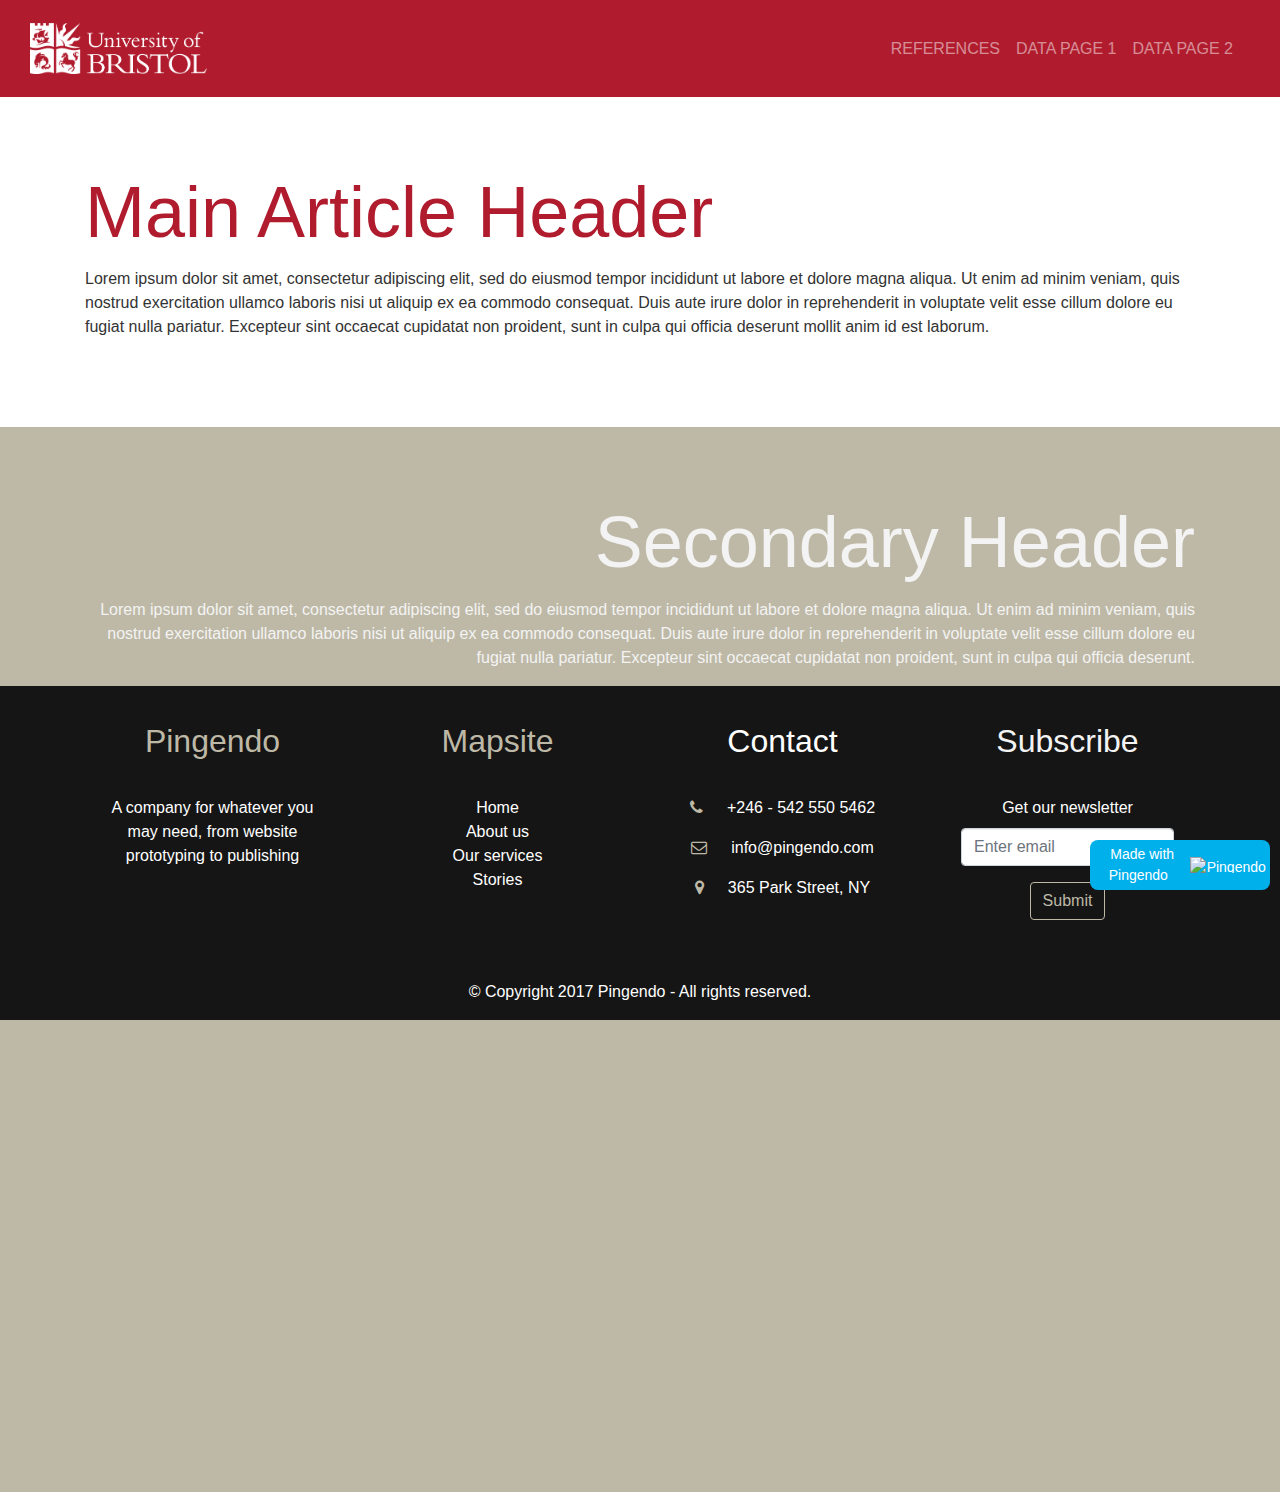
==== index.html @ 4918e7de "Update index.html" ====
<!DOCTYPE html>
<html>

<head>
  <meta charset="utf-8">
  <meta name="viewport" content="width=device-width, initial-scale=1">
  <link rel="stylesheet" href="https://cdnjs.cloudflare.com/ajax/libs/font-awesome/4.7.0/css/font-awesome.min.css" type="text/css">
  <link rel="stylesheet" href="theme.css" type="text/css"> 
  <script src="https://code.highcharts.com/highcharts.js"></script>
</head>

<body>
  <nav class="navbar navbar-expand-md bg-primary navbar-dark">
    <a class="navbar-brand" href="#">
      <img class="img-fluid d-block m-1" src="images/uob_whitelogo.png" width="200" height="100">
    </a>
    <div class="container">
      <button class="navbar-toggler navbar-toggler-right" type="button" data-toggle="collapse" data-target="#navbar2SupportedContent" aria-controls="navbar2SupportedContent" aria-expanded="false" aria-label="Toggle navigation"> <span class="navbar-toggler-icon"></span> </button>
      <div class="collapse navbar-collapse text-center justify-content-end" id="navbar2SupportedContent">
        <ul class="navbar-nav">
          <li class="nav-item">
            <a class="nav-link" href="#">REFERENCES
              <br>
            </a>
          </li>
          <li class="nav-item">
            <a class="nav-link" href="#">DATA PAGE 1</a>
          </li>
          <li class="nav-item">
            <a class="nav-link" href="#">DATA PAGE 2</a>
          </li>
        </ul>
      </div>
    </div>
  </nav>
  <div class="py-5">
    <div class="container">
      <div class="row">
        <div class="col-md-12">
          <h1 class="display-3 text-primary text-left">Main Article Header</h1>
          <p class="">Lorem ipsum dolor sit amet, consectetur adipiscing elit, sed do eiusmod tempor incididunt ut labore et dolore magna aliqua. Ut enim ad minim veniam, quis nostrud exercitation ullamco laboris nisi ut aliquip ex ea commodo consequat. Duis aute
            irure dolor in reprehenderit in voluptate velit esse cillum dolore eu fugiat nulla pariatur. Excepteur sint occaecat cupidatat non proident, sunt in culpa qui officia deserunt mollit anim id est laborum.</p>
        </div>
      </div>
    </div>
  </div>
  <div class="py-5 text-center bg-secondary">
    <div class="container">
      <div class="row">
        <div class="col-md-12">
          <div class="row">
            <div class="col-md-12">
              <h1 class="display-3 text-light text-right">Secondary Header</h1>
              <p class="text-light text-right">Lorem ipsum dolor sit amet, consectetur adipiscing elit, sed do eiusmod tempor incididunt ut labore et dolore magna aliqua. Ut enim ad minim veniam, quis nostrud exercitation ullamco laboris nisi ut aliquip ex ea commodo consequat. Duis
                aute irure dolor in reprehenderit in voluptate velit esse cillum dolore eu fugiat nulla pariatur. Excepteur sint occaecat cupidatat non proident, sunt in culpa qui officia deserunt.</p>            
            </div>
          </div>
        </div>
      </div>
    </div>
  <div class="bg-dark text-white">
    <div class="container">
      <div class="row">
        <div class="p-4 col-md-3">
          <h2 class="mb-4 text-secondary">Pingendo</h2>
          <p class="text-white">A company for whatever you may need, from website prototyping to publishing</p>
        </div>
        <div class="p-4 col-md-3">
          <h2 class="mb-4 text-secondary">Mapsite</h2>
          <ul class="list-unstyled">
            <a href="#" class="text-white">Home</a>
            <br>
            <a href="#" class="text-white">About us</a>
            <br>
            <a href="#" class="text-white">Our services</a>
            <br>
            <a href="#" class="text-white">Stories</a>
          </ul>
        </div>
        <div class="p-4 col-md-3">
          <h2 class="mb-4">Contact</h2>
          <p>
            <a href="tel:+246 - 542 550 5462" class="text-white"><i class="fa d-inline mr-3 text-secondary fa-phone"></i>+246 - 542 550 5462</a>
          </p>
          <p>
            <a href="mailto:info@pingendo.com" class="text-white"><i class="fa d-inline mr-3 text-secondary fa-envelope-o"></i>info@pingendo.com</a>
          </p>
          <p>
            <a href="https://goo.gl/maps/AUq7b9W7yYJ2" class="text-white" target="_blank"><i class="fa d-inline mr-3 fa-map-marker text-secondary"></i>365 Park Street, NY</a>
          </p>
        </div>
        <div class="p-4 col-md-3">
          <h2 class="mb-4 text-light">Subscribe</h2>
          <form>
            <fieldset class="form-group text-white"> <label for="exampleInputEmail1">Get our newsletter</label>
              <input type="email" class="form-control" id="exampleInputEmail1" placeholder="Enter email"> </fieldset>
            <button type="submit" class="btn btn-outline-secondary">Submit</button>
          </form>
        </div>
      </div>
      <div class="row">
        <div class="col-md-12 mt-3">
          <p class="text-center text-white">© Copyright 2017 Pingendo - All rights reserved. </p>
        </div>
      </div>
    </div>
  </div>
  <div id="container" style="width:100%; height:400px;">
  <script>
   $(function () { 
    var myChart = Highcharts.chart('container', {
        chart: {
            type: 'bar'
        },
        title: {
            text: 'Fruit Consumption'
        },
        xAxis: {
            categories: ['Apples', 'Bananas', 'Oranges']
        },
        yAxis: {
            title: {
                text: 'Fruit eaten'
            }
        },
        series: [{
            name: 'Jane',
            data: [1, 0, 4]
        }, {
            name: 'John',
            data: [5, 7, 3]
        }]
    });
});
            </script>
            </div>
  <script src="https://code.jquery.com/jquery-3.2.1.slim.min.js" integrity="sha384-KJ3o2DKtIkvYIK3UENzmM7KCkRr/rE9/Qpg6aAZGJwFDMVNA/GpGFF93hXpG5KkN" crossorigin="anonymous"></script>
  <script src="https://cdnjs.cloudflare.com/ajax/libs/popper.js/1.12.9/umd/popper.min.js" integrity="sha384-ApNbgh9B+Y1QKtv3Rn7W3mgPxhU9K/ScQsAP7hUibX39j7fakFPskvXusvfa0b4Q" crossorigin="anonymous"></script>
  <script src="https://maxcdn.bootstrapcdn.com/bootstrap/4.0.0/js/bootstrap.min.js" integrity="sha384-JZR6Spejh4U02d8jOt6vLEHfe/JQGiRRSQQxSfFWpi1MquVdAyjUar5+76PVCmYl" crossorigin="anonymous"></script>
  <pingendo onclick="window.open('https://pingendo.com/', '_blank')" style="cursor:pointer;position: fixed;bottom: 10px;right:10px;padding:4px;background-color: #00b0eb;border-radius: 8px; width:180px;display:flex;flex-direction:row;align-items:center;justify-content:center;font-size:14px;color:white">Made with Pingendo&nbsp;&nbsp;
    <img src="https://pingendo.com/site-assets/Pingendo_logo_big.png" class="d-block" alt="Pingendo logo" height="16">
  </pingendo>
</body>

</html>
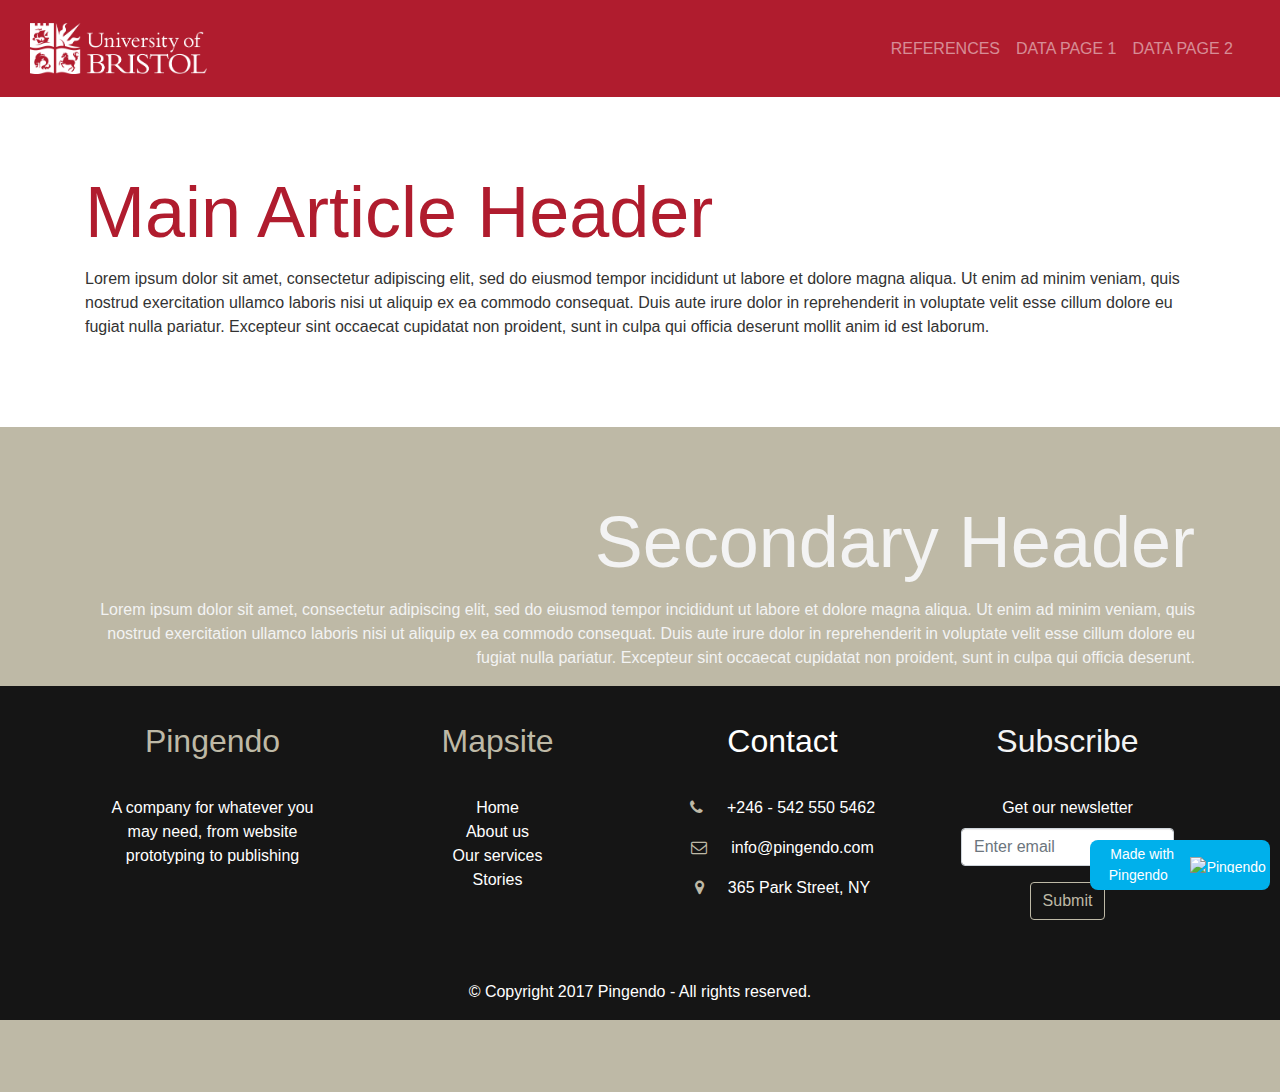
==== commit 2a89a354: "Update index.html" ====
--- a/index.html
+++ b/index.html
@@ -105,35 +105,6 @@
       </div>
     </div>
   </div>
-  <div id="container" style="width:100%; height:400px;">
-  <script>
-   $(function () { 
-    var myChart = Highcharts.chart('container', {
-        chart: {
-            type: 'bar'
-        },
-        title: {
-            text: 'Fruit Consumption'
-        },
-        xAxis: {
-            categories: ['Apples', 'Bananas', 'Oranges']
-        },
-        yAxis: {
-            title: {
-                text: 'Fruit eaten'
-            }
-        },
-        series: [{
-            name: 'Jane',
-            data: [1, 0, 4]
-        }, {
-            name: 'John',
-            data: [5, 7, 3]
-        }]
-    });
-});
-            </script>
-            </div>
   <script src="https://code.jquery.com/jquery-3.2.1.slim.min.js" integrity="sha384-KJ3o2DKtIkvYIK3UENzmM7KCkRr/rE9/Qpg6aAZGJwFDMVNA/GpGFF93hXpG5KkN" crossorigin="anonymous"></script>
   <script src="https://cdnjs.cloudflare.com/ajax/libs/popper.js/1.12.9/umd/popper.min.js" integrity="sha384-ApNbgh9B+Y1QKtv3Rn7W3mgPxhU9K/ScQsAP7hUibX39j7fakFPskvXusvfa0b4Q" crossorigin="anonymous"></script>
   <script src="https://maxcdn.bootstrapcdn.com/bootstrap/4.0.0/js/bootstrap.min.js" integrity="sha384-JZR6Spejh4U02d8jOt6vLEHfe/JQGiRRSQQxSfFWpi1MquVdAyjUar5+76PVCmYl" crossorigin="anonymous"></script>
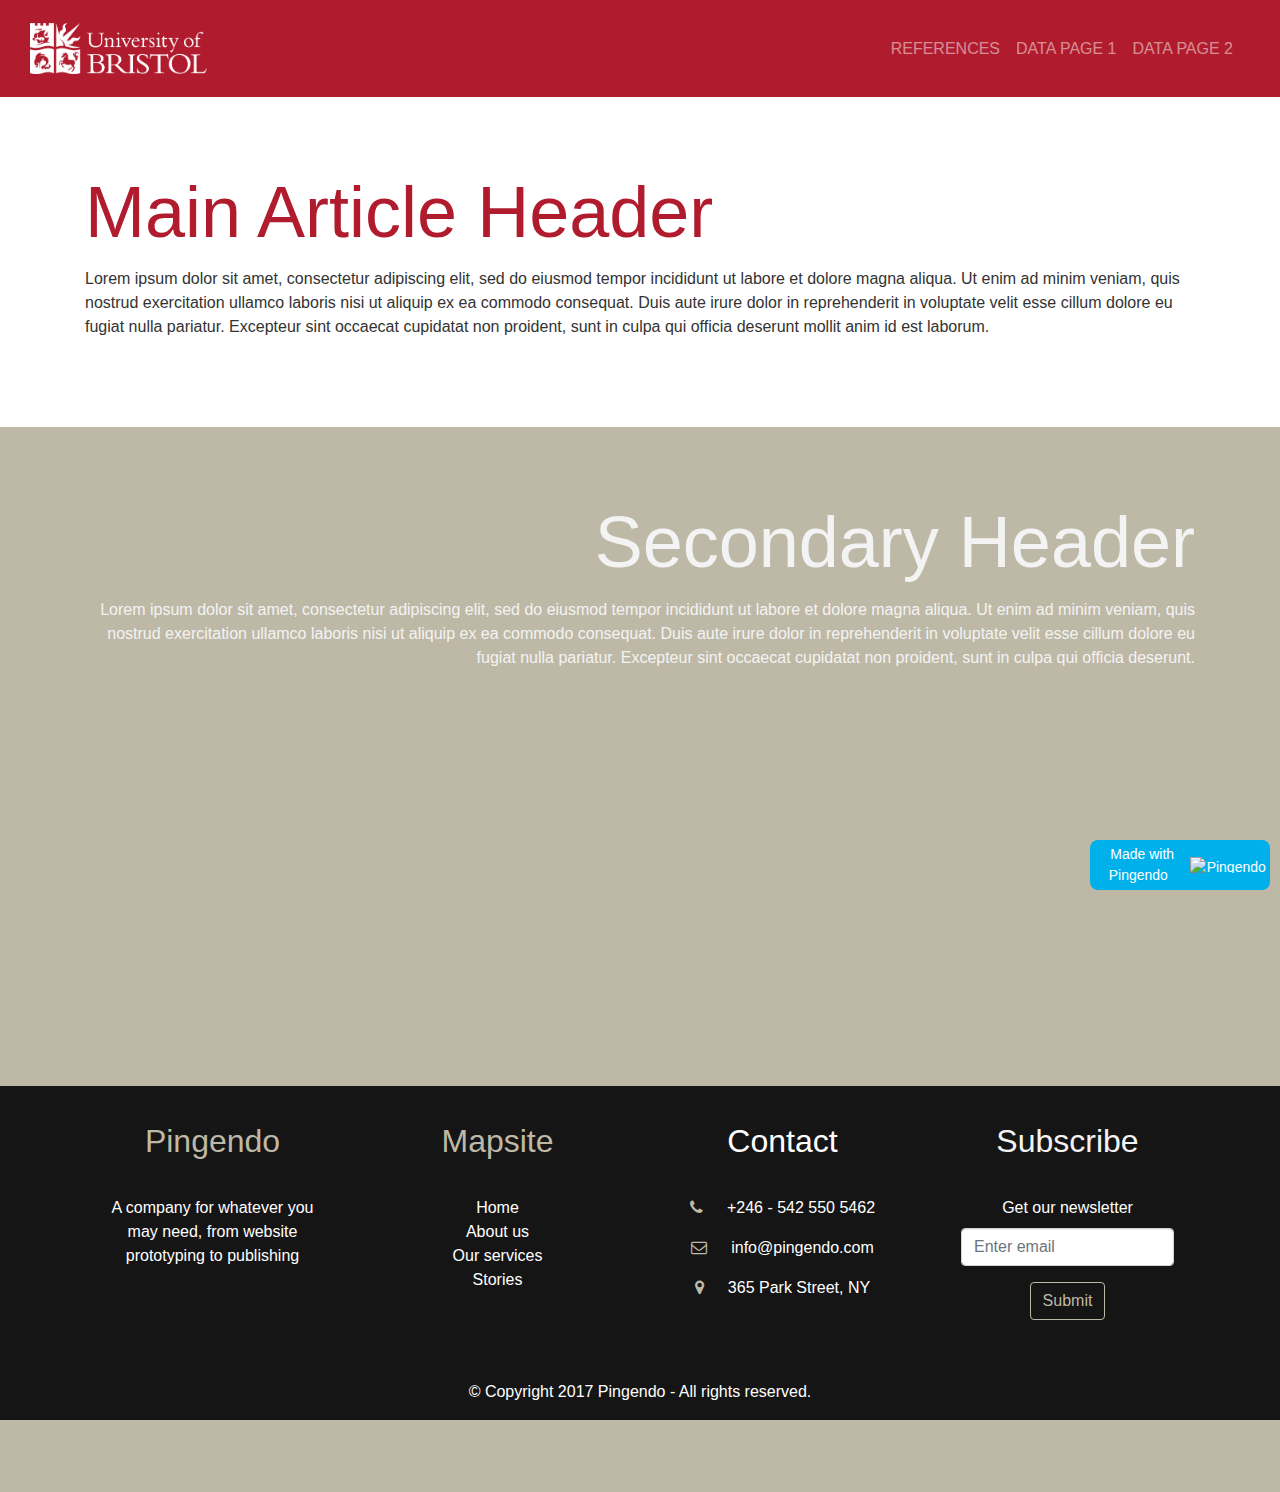
==== commit eb5d3e11: "Added javascript file" ====
--- a/index.html
+++ b/index.html
@@ -5,23 +5,21 @@
   <meta charset="utf-8">
   <meta name="viewport" content="width=device-width, initial-scale=1">
   <link rel="stylesheet" href="https://cdnjs.cloudflare.com/ajax/libs/font-awesome/4.7.0/css/font-awesome.min.css" type="text/css">
-  <link rel="stylesheet" href="theme.css" type="text/css"> 
+  <link rel="stylesheet" href="theme.css" type="text/css">
   <script src="https://code.highcharts.com/highcharts.js"></script>
 </head>
 
 <body>
   <nav class="navbar navbar-expand-md bg-primary navbar-dark">
     <a class="navbar-brand" href="#">
-      <img class="img-fluid d-block m-1" src="images/uob_whitelogo.png" width="200" height="100">
-    </a>
+      <img class="img-fluid d-block m-1" src="images/uob_whitelogo.png" width="200" height="100"> </a>
     <div class="container">
       <button class="navbar-toggler navbar-toggler-right" type="button" data-toggle="collapse" data-target="#navbar2SupportedContent" aria-controls="navbar2SupportedContent" aria-expanded="false" aria-label="Toggle navigation"> <span class="navbar-toggler-icon"></span> </button>
       <div class="collapse navbar-collapse text-center justify-content-end" id="navbar2SupportedContent">
         <ul class="navbar-nav">
           <li class="nav-item">
             <a class="nav-link" href="#">REFERENCES
-              <br>
-            </a>
+              <br> </a>
           </li>
           <li class="nav-item">
             <a class="nav-link" href="#">DATA PAGE 1</a>
@@ -52,65 +50,69 @@
             <div class="col-md-12">
               <h1 class="display-3 text-light text-right">Secondary Header</h1>
               <p class="text-light text-right">Lorem ipsum dolor sit amet, consectetur adipiscing elit, sed do eiusmod tempor incididunt ut labore et dolore magna aliqua. Ut enim ad minim veniam, quis nostrud exercitation ullamco laboris nisi ut aliquip ex ea commodo consequat. Duis
-                aute irure dolor in reprehenderit in voluptate velit esse cillum dolore eu fugiat nulla pariatur. Excepteur sint occaecat cupidatat non proident, sunt in culpa qui officia deserunt.</p>            
+                aute irure dolor in reprehenderit in voluptate velit esse cillum dolore eu fugiat nulla pariatur. Excepteur sint occaecat cupidatat non proident, sunt in culpa qui officia deserunt.</p>
+            </div>
+            <div id="container" style="width: 100%; height: 400px;">
+              <script src="plots/test_chart.js"></script>
             </div>
           </div>
         </div>
       </div>
     </div>
-  <div class="bg-dark text-white">
-    <div class="container">
-      <div class="row">
-        <div class="p-4 col-md-3">
-          <h2 class="mb-4 text-secondary">Pingendo</h2>
-          <p class="text-white">A company for whatever you may need, from website prototyping to publishing</p>
+    <div class="bg-dark text-white">
+      <div class="container">
+        <div class="row">
+          <div class="p-4 col-md-3">
+            <h2 class="mb-4 text-secondary">Pingendo</h2>
+            <p class="text-white">A company for whatever you may need, from website prototyping to publishing</p>
+          </div>
+          <div class="p-4 col-md-3">
+            <h2 class="mb-4 text-secondary">Mapsite</h2>
+            <ul class="list-unstyled">
+              <a href="#" class="text-white">Home</a>
+              <br>
+              <a href="#" class="text-white">About us</a>
+              <br>
+              <a href="#" class="text-white">Our services</a>
+              <br>
+              <a href="#" class="text-white">Stories</a>
+            </ul>
+          </div>
+          <div class="p-4 col-md-3">
+            <h2 class="mb-4">Contact</h2>
+            <p>
+              <a href="tel:+246 - 542 550 5462" class="text-white"><i class="fa d-inline mr-3 text-secondary fa-phone"></i>+246 - 542 550 5462</a>
+            </p>
+            <p>
+              <a href="mailto:info@pingendo.com" class="text-white"><i class="fa d-inline mr-3 text-secondary fa-envelope-o"></i>info@pingendo.com</a>
+            </p>
+            <p>
+              <a href="https://goo.gl/maps/AUq7b9W7yYJ2" class="text-white" target="_blank"><i class="fa d-inline mr-3 fa-map-marker text-secondary"></i>365 Park Street, NY</a>
+            </p>
+          </div>
+          <div class="p-4 col-md-3">
+            <h2 class="mb-4 text-light">Subscribe</h2>
+            <form>
+              <fieldset class="form-group text-white"> <label for="exampleInputEmail1">Get our newsletter</label>
+                <input type="email" class="form-control" id="exampleInputEmail1" placeholder="Enter email"> </fieldset>
+              <button type="submit" class="btn btn-outline-secondary">Submit</button>
+            </form>
+          </div>
         </div>
-        <div class="p-4 col-md-3">
-          <h2 class="mb-4 text-secondary">Mapsite</h2>
-          <ul class="list-unstyled">
-            <a href="#" class="text-white">Home</a>
-            <br>
-            <a href="#" class="text-white">About us</a>
-            <br>
-            <a href="#" class="text-white">Our services</a>
-            <br>
-            <a href="#" class="text-white">Stories</a>
-          </ul>
-        </div>
-        <div class="p-4 col-md-3">
-          <h2 class="mb-4">Contact</h2>
-          <p>
-            <a href="tel:+246 - 542 550 5462" class="text-white"><i class="fa d-inline mr-3 text-secondary fa-phone"></i>+246 - 542 550 5462</a>
-          </p>
-          <p>
-            <a href="mailto:info@pingendo.com" class="text-white"><i class="fa d-inline mr-3 text-secondary fa-envelope-o"></i>info@pingendo.com</a>
-          </p>
-          <p>
-            <a href="https://goo.gl/maps/AUq7b9W7yYJ2" class="text-white" target="_blank"><i class="fa d-inline mr-3 fa-map-marker text-secondary"></i>365 Park Street, NY</a>
-          </p>
-        </div>
-        <div class="p-4 col-md-3">
-          <h2 class="mb-4 text-light">Subscribe</h2>
-          <form>
-            <fieldset class="form-group text-white"> <label for="exampleInputEmail1">Get our newsletter</label>
-              <input type="email" class="form-control" id="exampleInputEmail1" placeholder="Enter email"> </fieldset>
-            <button type="submit" class="btn btn-outline-secondary">Submit</button>
-          </form>
-        </div>
-      </div>
-      <div class="row">
-        <div class="col-md-12 mt-3">
-          <p class="text-center text-white">© Copyright 2017 Pingendo - All rights reserved. </p>
+        <div class="row">
+          <div class="col-md-12 mt-3">
+            <p class="text-center text-white">© Copyright 2017 Pingendo - All rights reserved. </p>
+          </div>
         </div>
       </div>
     </div>
+    <script src="https://code.jquery.com/jquery-3.2.1.slim.min.js" integrity="sha384-KJ3o2DKtIkvYIK3UENzmM7KCkRr/rE9/Qpg6aAZGJwFDMVNA/GpGFF93hXpG5KkN" crossorigin="anonymous"></script>
+    <script src="https://cdnjs.cloudflare.com/ajax/libs/popper.js/1.12.9/umd/popper.min.js" integrity="sha384-ApNbgh9B+Y1QKtv3Rn7W3mgPxhU9K/ScQsAP7hUibX39j7fakFPskvXusvfa0b4Q" crossorigin="anonymous"></script>
+    <script src="https://maxcdn.bootstrapcdn.com/bootstrap/4.0.0/js/bootstrap.min.js" integrity="sha384-JZR6Spejh4U02d8jOt6vLEHfe/JQGiRRSQQxSfFWpi1MquVdAyjUar5+76PVCmYl" crossorigin="anonymous"></script>
+    <pingendo onclick="window.open('https://pingendo.com/', '_blank')" style="cursor:pointer;position: fixed;bottom: 10px;right:10px;padding:4px;background-color: #00b0eb;border-radius: 8px; width:180px;display:flex;flex-direction:row;align-items:center;justify-content:center;font-size:14px;color:white">Made with Pingendo&nbsp;&nbsp;
+      <img src="https://pingendo.com/site-assets/Pingendo_logo_big.png" class="d-block" alt="Pingendo logo" height="16">
+    </pingendo>
   </div>
-  <script src="https://code.jquery.com/jquery-3.2.1.slim.min.js" integrity="sha384-KJ3o2DKtIkvYIK3UENzmM7KCkRr/rE9/Qpg6aAZGJwFDMVNA/GpGFF93hXpG5KkN" crossorigin="anonymous"></script>
-  <script src="https://cdnjs.cloudflare.com/ajax/libs/popper.js/1.12.9/umd/popper.min.js" integrity="sha384-ApNbgh9B+Y1QKtv3Rn7W3mgPxhU9K/ScQsAP7hUibX39j7fakFPskvXusvfa0b4Q" crossorigin="anonymous"></script>
-  <script src="https://maxcdn.bootstrapcdn.com/bootstrap/4.0.0/js/bootstrap.min.js" integrity="sha384-JZR6Spejh4U02d8jOt6vLEHfe/JQGiRRSQQxSfFWpi1MquVdAyjUar5+76PVCmYl" crossorigin="anonymous"></script>
-  <pingendo onclick="window.open('https://pingendo.com/', '_blank')" style="cursor:pointer;position: fixed;bottom: 10px;right:10px;padding:4px;background-color: #00b0eb;border-radius: 8px; width:180px;display:flex;flex-direction:row;align-items:center;justify-content:center;font-size:14px;color:white">Made with Pingendo&nbsp;&nbsp;
-    <img src="https://pingendo.com/site-assets/Pingendo_logo_big.png" class="d-block" alt="Pingendo logo" height="16">
-  </pingendo>
 </body>
 
-</html>
+</html>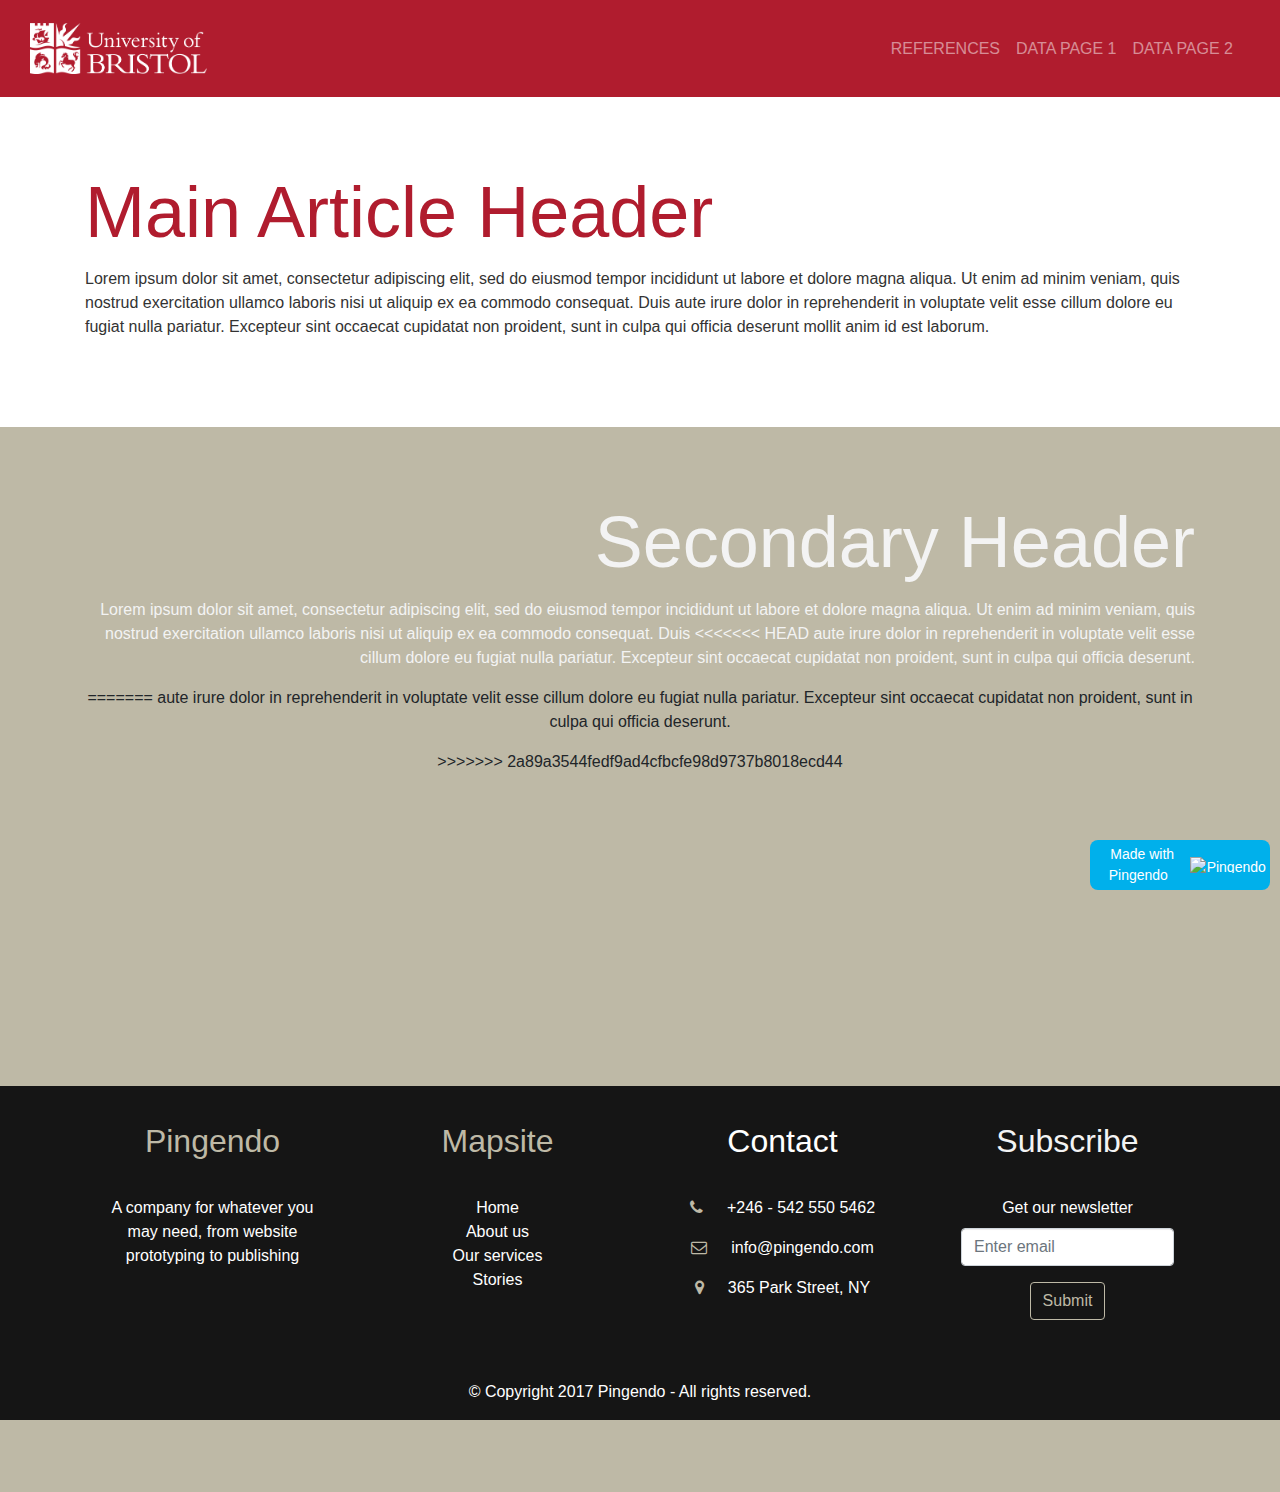
==== commit 29ab6a2c: "Merge branch 'gh-pages' of https://github.com/schuter/website_test2 into gh-pages" ====
--- a/index.html
+++ b/index.html
@@ -50,10 +50,14 @@
             <div class="col-md-12">
               <h1 class="display-3 text-light text-right">Secondary Header</h1>
               <p class="text-light text-right">Lorem ipsum dolor sit amet, consectetur adipiscing elit, sed do eiusmod tempor incididunt ut labore et dolore magna aliqua. Ut enim ad minim veniam, quis nostrud exercitation ullamco laboris nisi ut aliquip ex ea commodo consequat. Duis
+<<<<<<< HEAD
                 aute irure dolor in reprehenderit in voluptate velit esse cillum dolore eu fugiat nulla pariatur. Excepteur sint occaecat cupidatat non proident, sunt in culpa qui officia deserunt.</p>
             </div>
             <div id="container" style="width: 100%; height: 400px;">
               <script src="plots/test_chart.js"></script>
+=======
+                aute irure dolor in reprehenderit in voluptate velit esse cillum dolore eu fugiat nulla pariatur. Excepteur sint occaecat cupidatat non proident, sunt in culpa qui officia deserunt.</p>            
+>>>>>>> 2a89a3544fedf9ad4cfbcfe98d9737b8018ecd44
             </div>
           </div>
         </div>
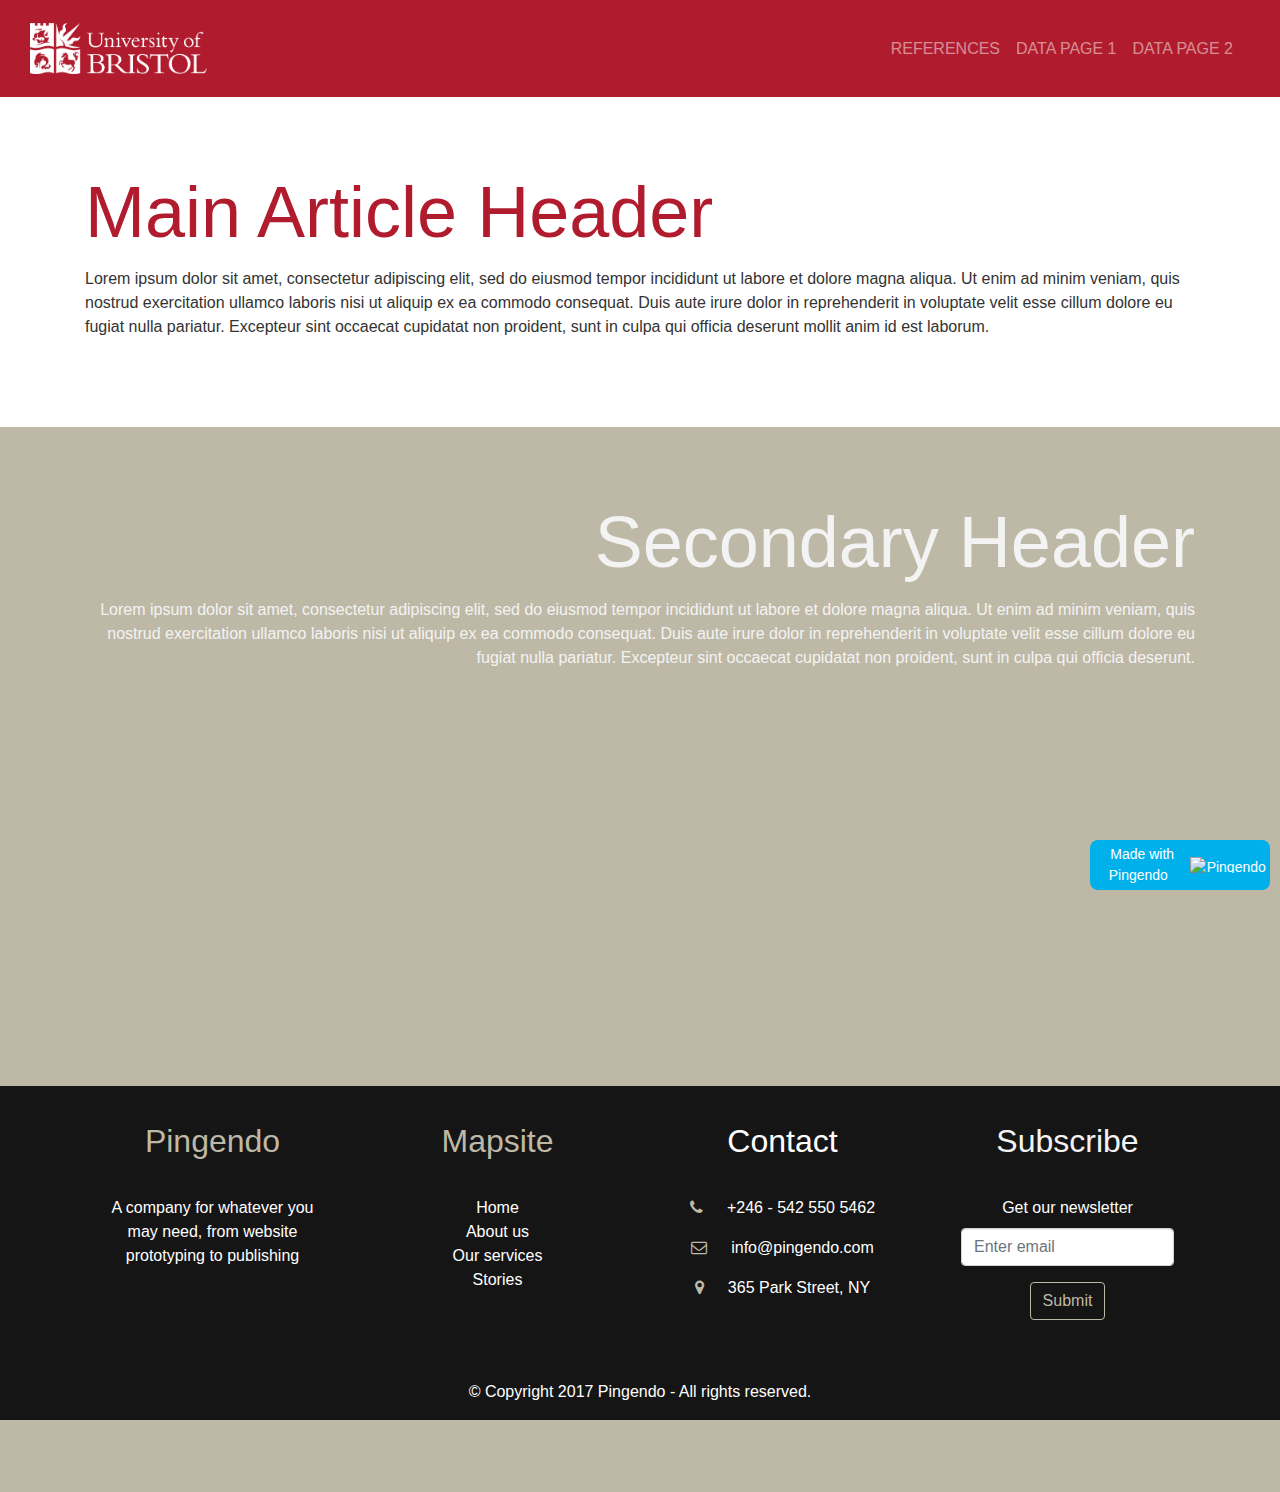
==== commit 155a512d: "fixed index file" ====
--- a/index.html
+++ b/index.html
@@ -49,15 +49,10 @@
           <div class="row">
             <div class="col-md-12">
               <h1 class="display-3 text-light text-right">Secondary Header</h1>
-              <p class="text-light text-right">Lorem ipsum dolor sit amet, consectetur adipiscing elit, sed do eiusmod tempor incididunt ut labore et dolore magna aliqua. Ut enim ad minim veniam, quis nostrud exercitation ullamco laboris nisi ut aliquip ex ea commodo consequat. Duis
-<<<<<<< HEAD
-                aute irure dolor in reprehenderit in voluptate velit esse cillum dolore eu fugiat nulla pariatur. Excepteur sint occaecat cupidatat non proident, sunt in culpa qui officia deserunt.</p>
+              <p class="text-light text-right">Lorem ipsum dolor sit amet, consectetur adipiscing elit, sed do eiusmod tempor incididunt ut labore et dolore magna aliqua. Ut enim ad minim veniam, quis nostrud exercitation ullamco laboris nisi ut aliquip ex ea commodo consequat. Duis aute irure dolor in reprehenderit in voluptate velit esse cillum dolore eu fugiat nulla pariatur. Excepteur sint occaecat cupidatat non proident, sunt in culpa qui officia deserunt.</p>
             </div>
             <div id="container" style="width: 100%; height: 400px;">
               <script src="plots/test_chart.js"></script>
-=======
-                aute irure dolor in reprehenderit in voluptate velit esse cillum dolore eu fugiat nulla pariatur. Excepteur sint occaecat cupidatat non proident, sunt in culpa qui officia deserunt.</p>            
->>>>>>> 2a89a3544fedf9ad4cfbcfe98d9737b8018ecd44
             </div>
           </div>
         </div>
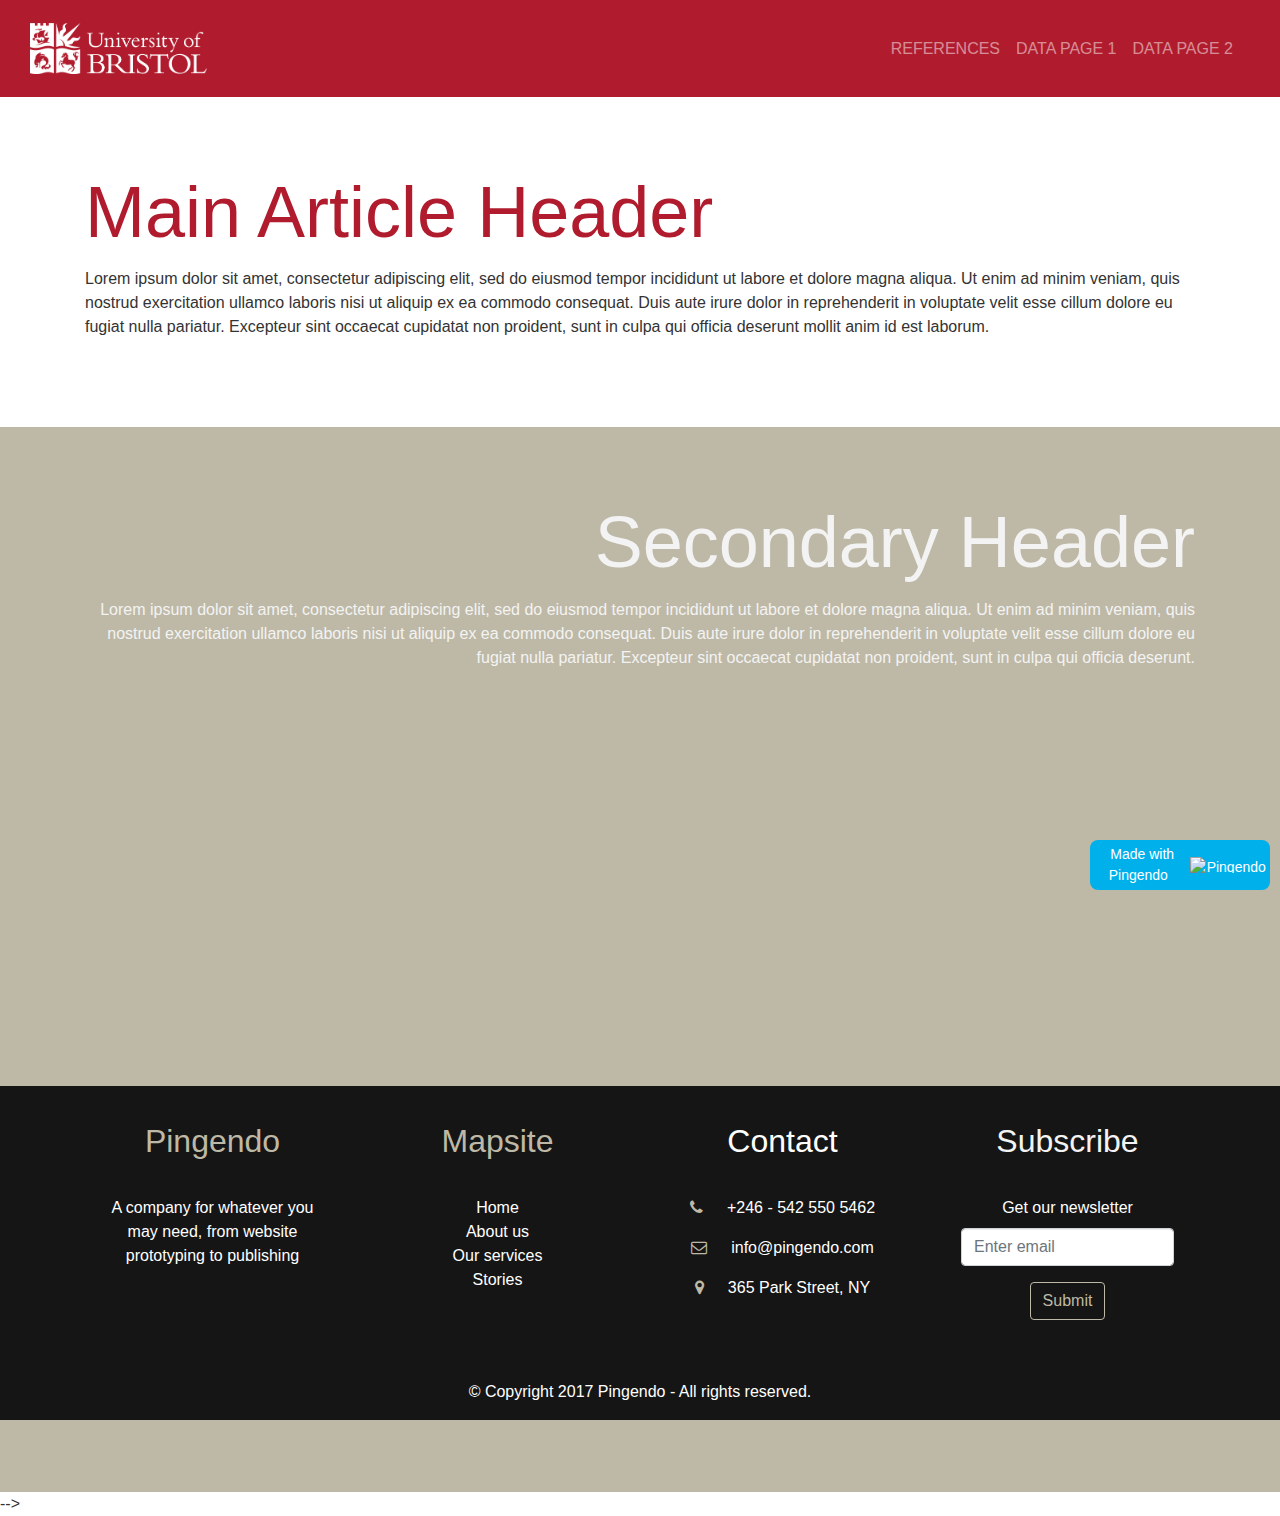
==== commit 05e1ea36: "Added chart test" ====
--- a/index.html
+++ b/index.html
@@ -6,7 +6,8 @@
   <meta name="viewport" content="width=device-width, initial-scale=1">
   <link rel="stylesheet" href="https://cdnjs.cloudflare.com/ajax/libs/font-awesome/4.7.0/css/font-awesome.min.css" type="text/css">
   <link rel="stylesheet" href="theme.css" type="text/css">
-  <script src="https://code.highcharts.com/highcharts.js"></script>
+  <script src = "https://ajax.googleapis.com/ajax/libs/jquery/2.1.3/jquery.min.js"></script>
+  <script src = "https://code.highcharts.com/highcharts.js"></script> 
 </head>
 
 <body>
@@ -51,9 +52,82 @@
               <h1 class="display-3 text-light text-right">Secondary Header</h1>
               <p class="text-light text-right">Lorem ipsum dolor sit amet, consectetur adipiscing elit, sed do eiusmod tempor incididunt ut labore et dolore magna aliqua. Ut enim ad minim veniam, quis nostrud exercitation ullamco laboris nisi ut aliquip ex ea commodo consequat. Duis aute irure dolor in reprehenderit in voluptate velit esse cillum dolore eu fugiat nulla pariatur. Excepteur sint occaecat cupidatat non proident, sunt in culpa qui officia deserunt.</p>
             </div>
-            <div id="container" style="width: 100%; height: 400px;">
-              <script src="plots/test_chart.js"></script>
-            </div>
+            <div id = "container" style = "width: 550px; height: 400px; margin: 0 auto"></div>
+      <script language = "JavaScript">
+// Data gathered from http://populationpyramid.net/germany/2015/
+
+// Age categories
+var categories = [
+    '0-4', '5-9', '10-14', '15-19',
+    '20-24', '25-29', '30-34', '35-39', '40-44',
+    '45-49', '50-54', '55-59', '60-64', '65-69',
+    '70-74', '75-79', '80-84', '85-89', '90-94',
+    '95-99', '100 + '
+];
+
+Highcharts.chart('container', {
+    chart: {
+        type: 'bar'
+    },
+    title: {
+        text: 'Population pyramid for Germany, 2015'
+    },
+    subtitle: {
+        text: 'Source: <a href="http://populationpyramid.net/germany/2015/">Population Pyramids of the World from 1950 to 2100</a>'
+    },
+    xAxis: [{
+        categories: categories,
+        reversed: false,
+        labels: {
+            step: 1
+        }
+    }, { // mirror axis on right side
+        opposite: true,
+        reversed: false,
+        categories: categories,
+        linkedTo: 0,
+        labels: {
+            step: 1
+        }
+    }],
+    yAxis: {
+        title: {
+            text: null
+        },
+        labels: {
+            formatter: function () {
+                return Math.abs(this.value) + '%';
+            }
+        }
+    },
+
+    plotOptions: {
+        series: {
+            stacking: 'normal'
+        }
+    },
+
+    tooltip: {
+        formatter: function () {
+            return '<b>' + this.series.name + ', age ' + this.point.category + '</b><br/>' +
+                'Population: ' + Highcharts.numberFormat(Math.abs(this.point.y), 0);
+        }
+    },
+
+    series: [{
+        name: 'Male',
+        data: [-2.2, -2.2, -2.3, -2.5, -2.7, -3.1, -3.2,
+            -3.0, -3.2, -4.3, -4.4, -3.6, -3.1, -2.4,
+            -2.5, -2.3, -1.2, -0.6, -0.2, -0.0, -0.0]
+    }, {
+        name: 'Female',
+        data: [2.1, 2.0, 2.2, 2.4, 2.6, 3.0, 3.1, 2.9,
+            3.1, 4.1, 4.3, 3.6, 3.4, 2.6, 2.9, 2.9,
+            1.8, 1.2, 0.6, 0.1, 0.0]
+    }]
+});
+
+      </script>
           </div>
         </div>
       </div>
@@ -114,4 +188,4 @@
   </div>
 </body>
 
-</html>+</html> -->